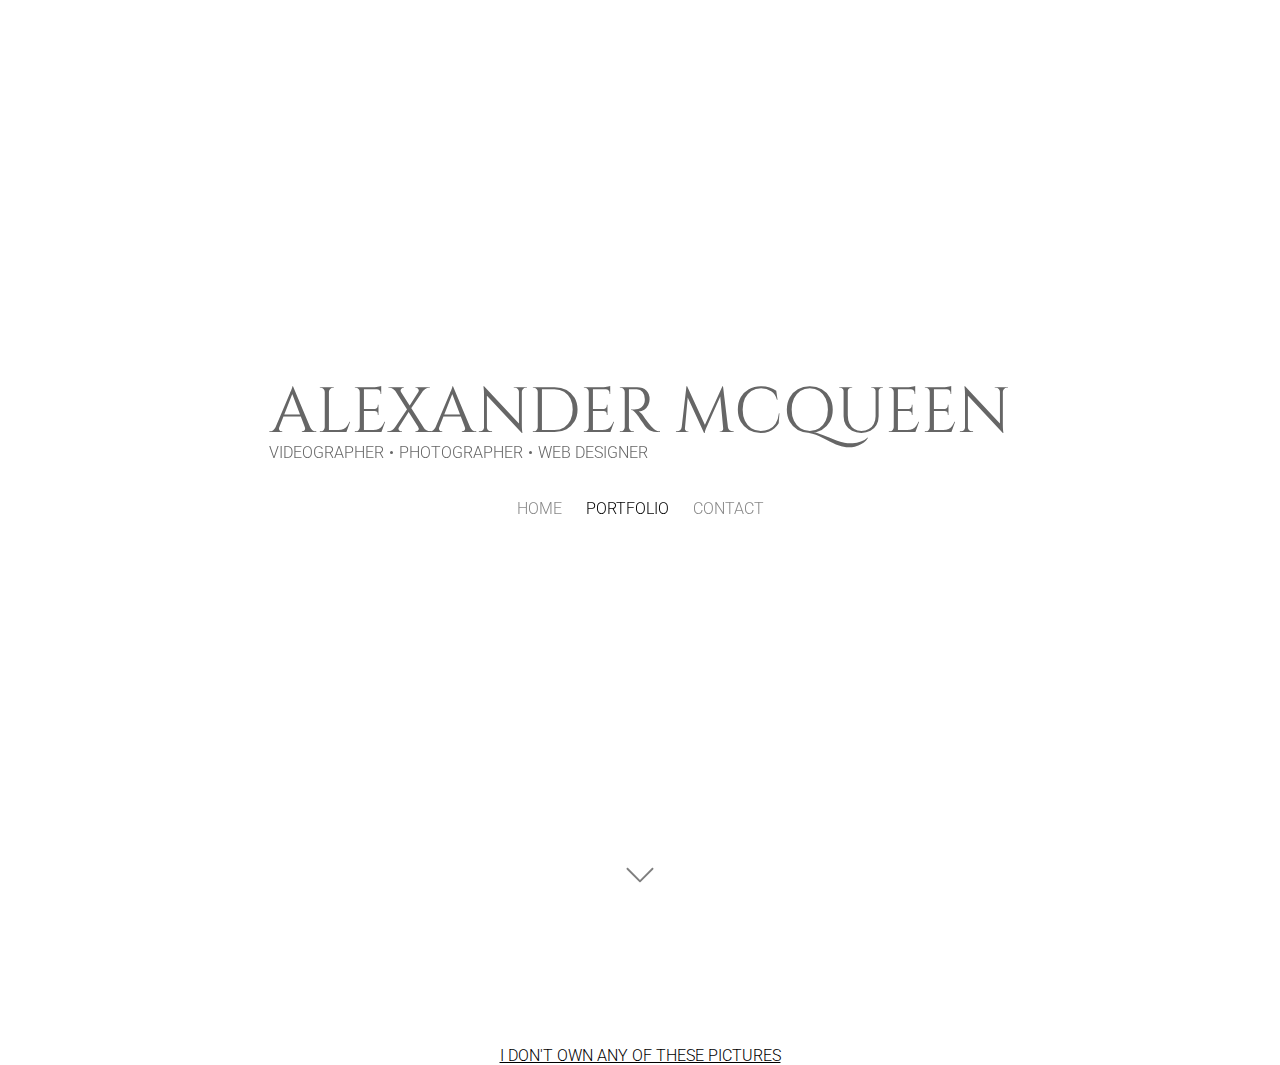
==== portfolio.html @ d7dfe65b "portfolio" ====
<!DOCTYPE html>
<html lang="en">
<head>
    <meta charset="UTF-8">
    <meta name="viewport" content="width=device-width, initial-scale=1.0">
    <meta http-equiv="X-UA-Compatible" content="ie=edge">
    <link href="https://fonts.googleapis.com/css?family=Roboto:100,300,400" rel="stylesheet">
    <link href="https://fonts.googleapis.com/css?family=Cinzel" rel="stylesheet">
    <link rel="shortcut icon" type="image/png" href="img/favicon-64-black.png"/>
    <link rel="stylesheet" href="css/reset.css"/>
    <link rel="stylesheet" href="css/aos.css"/>
    <link rel="stylesheet" href="css/viewer.min.css"/>
    <link rel="stylesheet" href="css/style.css"/>
    <link rel="stylesheet" href="css/portfolio.css"/>
    <link rel="stylesheet" href="css/mediaqueries.css"/>
    <title>Alexander McQueen</title>
</head>
<body>
    <div class="scroll-down" data-aos-once="true" data-aos="fade-zoom-in" data-aos-easing="ease-in-back" data-aos-delay="200" data-aos-offset="0">
        <img src="img/down-arrow.svg"/>
    </div>

    <header class="header" data-aos-once="true" data-aos="fade-zoom-in" data-aos-easing="ease-in-back" data-aos-delay="200" data-aos-offset="0">
        <div class="header-content">
            <div class="title">
                <h1 class="main-title">ALEXANDER MCQUEEN</h1>
                <h4 class="sub-title">VIDEOGRAPHER<span class="ecommercial"></span>PHOTOGRAPHER<span class="ecommercial"></span>WEB DESIGNER</h4>
            </div>
            <nav class="nav">
                <ul>
                    <li><a href="index.html">HOME</a>
                        <div class="bottom-border"></div>
                    </li>
                    <li class="active"><a href="portfolio.html">PORTFOLIO</a>
                        <div class="bottom-border"></div>
                    </li>
                    <li><a href="mailto:jvitoroc17@gmail.com">CONTACT</a>
                        <div class="bottom-border"></div>
                    </li>
                </ul>
            </nav>
        </div>
    </header>

    <main class="main">
        <div class="gallery" data-aos="fade-up" data-aos-offset="180" data-aos-delay="70" data-aos-duration="500">
            <div class="gallery-item">
                <img src="https://images.pexels.com/photos/147238/pexels-photo-147238.jpeg?auto=compress&cs=tinysrgb&dpr=2&w=200&h=1000">
            </div>
            <div class="gallery-item">
                <img src="https://images.pexels.com/photos/859892/pexels-photo-859892.jpeg?auto=compress&cs=tinysrgb&dpr=2&w=200&h=1000">
            </div>
            <div class="gallery-item">
                <img src="https://images.pexels.com/photos/936102/pexels-photo-936102.jpeg?auto=compress&cs=tinysrgb&dpr=2&w=200&h=1000">
            </div>
            <div class="gallery-item">
                <img src="https://images.pexels.com/photos/1143793/pexels-photo-1143793.jpeg?auto=compress&cs=tinysrgb&dpr=2&w=200&h=1000">
            </div>
            <div class="gallery-item">
                <img src="https://images.pexels.com/photos/428430/pexels-photo-428430.jpeg?auto=compress&cs=tinysrgb&dpr=2&w=200&h=1000">
            </div>
            <div class="gallery-item">
                <img src="https://images.pexels.com/photos/1142987/pexels-photo-1142987.jpeg?auto=compress&cs=tinysrgb&dpr=2&w=200&h=1000">
            </div>
            <div class="gallery-item">
                <img src="https://images.pexels.com/photos/1148181/pexels-photo-1148181.jpeg?auto=compress&cs=tinysrgb&dpr=2&w=200&h=1000">
            </div>
            <div class="gallery-item">
                <img src="https://images.pexels.com/photos/1131293/pexels-photo-1131293.jpeg?auto=compress&cs=tinysrgb&dpr=2&w=200&h=1000">
            </div>
            <div class="gallery-item">
                <img src="https://images.pexels.com/photos/1137340/pexels-photo-1137340.jpeg?auto=compress&cs=tinysrgb&dpr=2&w=200&h=1000">
            </div>
        </div>
    </main>

    <footer class="footer">
        <h5><a href="https://www.pexels.com/">I DON'T OWN ANY OF THESE PICTURES</a></h5>
    </footer>
    <script
  src="https://code.jquery.com/jquery-1.12.4.min.js"
  integrity="sha256-ZosEbRLbNQzLpnKIkEdrPv7lOy9C27hHQ+Xp8a4MxAQ="
  crossorigin="anonymous"></script>
  <script src="js/viewer.min.js"></script>
  <script src="js/aos.js"></script>
  <script src="js/script.js"></script>
  <script src="js/mansory.js"></script>
  <script src="js/imagesLoaded.js"></script>
  <script src="js/portfolio.js"></script>
</body>
</html>
---- css/viewer.min.css ----
/*!
 * Viewer.js v1.0.0-rc.1
 * https://github.com/fengyuanchen/viewerjs
 *
 * Copyright (c) 2015-2018 Chen Fengyuan
 * Released under the MIT license
 *
 * Date: 2018-03-13T14:06:18.936Z
 */.viewer-close:before,.viewer-flip-horizontal:before,.viewer-flip-vertical:before,.viewer-fullscreen-exit:before,.viewer-fullscreen:before,.viewer-next:before,.viewer-one-to-one:before,.viewer-play:before,.viewer-prev:before,.viewer-reset:before,.viewer-rotate-left:before,.viewer-rotate-right:before,.viewer-zoom-in:before,.viewer-zoom-out:before{background-image:url("[data-uri]");background-repeat:no-repeat;color:transparent;display:block;font-size:0;height:20px;line-height:0;width:20px}.viewer-zoom-in:before{background-position:0 0;content:"Zoom In"}.viewer-zoom-out:before{background-position:-20px 0;content:"Zoom Out"}.viewer-one-to-one:before{background-position:-40px 0;content:"One to One"}.viewer-reset:before{background-position:-60px 0;content:"Reset"}.viewer-prev:before{background-position:-80px 0;content:"Previous"}.viewer-play:before{background-position:-100px 0;content:"Play"}.viewer-next:before{background-position:-120px 0;content:"Next"}.viewer-rotate-left:before{background-position:-140px 0;content:"Rotate Left"}.viewer-rotate-right:before{background-position:-160px 0;content:"Rotate Right"}.viewer-flip-horizontal:before{background-position:-180px 0;content:"Flip Horizontal"}.viewer-flip-vertical:before{background-position:-200px 0;content:"Flip Vertical"}.viewer-fullscreen:before{background-position:-220px 0;content:"Enter Full Screen"}.viewer-fullscreen-exit:before{background-position:-240px 0;content:"Exit Full Screen"}.viewer-close:before{background-position:-260px 0;content:"Close"}.viewer-container{bottom:0;direction:ltr;font-size:0;left:0;line-height:0;overflow:hidden;position:absolute;right:0;-webkit-tap-highlight-color:transparent;top:0;-webkit-touch-callout:none;-ms-touch-action:none;touch-action:none;-webkit-user-select:none;-moz-user-select:none;-ms-user-select:none;user-select:none}.viewer-container::-moz-selection,.viewer-container ::-moz-selection{background-color:transparent}.viewer-container::selection,.viewer-container ::selection{background-color:transparent}.viewer-container img{display:block;height:auto;max-height:none!important;max-width:none!important;min-height:0!important;min-width:0!important;width:100%}.viewer-canvas{bottom:0;left:0;overflow:hidden;position:absolute;right:0;top:0}.viewer-canvas>img{height:auto;margin:15px auto;max-width:90%!important;width:auto}.viewer-footer{bottom:0;left:0;overflow:hidden;position:absolute;right:0;text-align:center}.viewer-navbar{background-color:rgba(0,0,0,.5);overflow:hidden}.viewer-list{box-sizing:content-box;height:50px;margin:0;overflow:hidden;padding:1px 0}.viewer-list>li{color:transparent;cursor:pointer;float:left;font-size:0;height:50px;line-height:0;opacity:.5;overflow:hidden;transition:opacity .15s;width:30px}.viewer-list>li:hover{opacity:.75}.viewer-list>li+li{margin-left:1px}.viewer-list>.viewer-loading{position:relative}.viewer-list>.viewer-loading:after{border-width:2px;height:20px;margin-left:-10px;margin-top:-10px;width:20px}.viewer-list>.viewer-active,.viewer-list>.viewer-active:hover{opacity:1}.viewer-player{background-color:#000;bottom:0;cursor:none;display:none;right:0}.viewer-player,.viewer-player>img{left:0;position:absolute;top:0}.viewer-toolbar ul{display:inline-block;margin:0 auto 5px;overflow:hidden;padding:3px 0}.viewer-toolbar li{background-color:rgba(0,0,0,.5);border-radius:50%;cursor:pointer;float:left;height:24px;overflow:hidden;transition:background-color .15s;width:24px}.viewer-toolbar li:hover{background-color:rgba(0,0,0,.8)}.viewer-toolbar li:before{margin:2px}.viewer-toolbar li+li{margin-left:1px}.viewer-toolbar .viewer-small{height:18px;margin-bottom:3px;margin-top:3px;width:18px}.viewer-toolbar .viewer-small:before{margin:-1px}.viewer-toolbar .viewer-large{height:30px;margin-bottom:-3px;margin-top:-3px;width:30px}.viewer-toolbar .viewer-large:before{margin:5px}.viewer-tooltip{background-color:rgba(0,0,0,.8);border-radius:10px;color:#fff;display:none;font-size:12px;height:20px;left:50%;line-height:20px;margin-left:-25px;margin-top:-10px;position:absolute;text-align:center;top:50%;width:50px}.viewer-title{color:#ccc;display:inline-block;font-size:12px;line-height:1;margin:0 5% 5px;max-width:90%;opacity:.8;overflow:hidden;text-overflow:ellipsis;transition:opacity .15s;white-space:nowrap}.viewer-title:hover{opacity:1}.viewer-button{background-color:rgba(0,0,0,.5);border-radius:50%;cursor:pointer;height:80px;overflow:hidden;position:absolute;right:-40px;top:-40px;transition:background-color .15s;width:80px}.viewer-button:focus,.viewer-button:hover{background-color:rgba(0,0,0,.8)}.viewer-button:before{bottom:15px;left:15px;position:absolute}.viewer-fixed{position:fixed}.viewer-open{overflow:hidden}.viewer-show{display:block}.viewer-hide{display:none}.viewer-backdrop{background-color:rgba(0,0,0,.5)}.viewer-invisible{visibility:hidden}.viewer-move{cursor:move;cursor:-webkit-grab;cursor:grab}.viewer-fade{opacity:0}.viewer-in{opacity:1}.viewer-transition{transition:all .3s}@-webkit-keyframes a{0%{-webkit-transform:rotate(0deg);transform:rotate(0deg)}to{-webkit-transform:rotate(1turn);transform:rotate(1turn)}}@keyframes a{0%{-webkit-transform:rotate(0deg);transform:rotate(0deg)}to{-webkit-transform:rotate(1turn);transform:rotate(1turn)}}.viewer-loading:after{-webkit-animation:a 1s linear infinite;animation:a 1s linear infinite;border:4px solid hsla(0,0%,100%,.1);border-left-color:hsla(0,0%,100%,.5);border-radius:50%;content:"";display:inline-block;height:40px;left:50%;margin-left:-20px;margin-top:-20px;position:absolute;top:50%;width:40px;z-index:1}@media (max-width:767px){.viewer-hide-xs-down{display:none}}@media (max-width:991px){.viewer-hide-sm-down{display:none}}@media (max-width:1199px){.viewer-hide-md-down{display:none}}
---- css/style.css ----
a{
    color: black;
}

html, body{
    height: 100%;
}
.header{
    margin: 0 auto;
    height: 100%;
    display: table;
    width: 850px;
}
.header-content{
    display: table-cell;
    vertical-align: middle;
}
*{
    box-sizing: border-box;
}
.nav{
    font-family: "Roboto";
    font-weight: 300;
    text-align: center;
    width: 100%;
}
.nav ul{
    margin: 0 auto;
}
.nav ul li:hover a{
    color: #fff !important;
}
.nav ul li{
    display: inline-block;
    position: relative;
    overflow: hidden;
}
.nav ul li:after{
    position: absolute;
    top: 50%;
    left: 50%;
    border-radius: 50%;
    content: "";
    width: 0px;
    height: 0px;
    transition: 0.2s;
    z-index: -1;
    background: #333;
}
.nav ul li:hover:after{
    width: 90%;
    height: 80px;
    top: calc(50% - 40px);
    left: calc(50% - 45%);
}
.nav ul li.active a{
    color: #000;
}
.nav ul li a{
    display: block;
    padding: 10px;
    transition: 0.2s;
    text-decoration: none;
    color: #888;
}
h1.main-title{
    font-family: "Cinzel";
    text-align: center;
    color: #666;
    font-weight: 100;
    font-size: 4em;
    margin-top: 10px;
}
h4.sub-title{
    font-family: "Roboto";
    color: #666;
    font-weight: 300;
    margin-bottom: 30px;
    margin-left: 54px;
    font-size: 1em;
}
.sub-header{
    text-align: center;
    margin-top: 10px;
}
.ecommercial{
    width: 3px;
    height: 3px;
    background: #666;
    display: inline-block;
    margin: 4px 6px;
    border-radius: 50%;
}

.footer{
    margin-top: 100px;
    margin-bottom: 20px;
    text-align: center;
    font-family: "Roboto";
    font-weight: 300;
    width: 100%;
}

.scroll-down{
    position: fixed;
    bottom: 10px;
    left: 0;
    width: 100%;
    height: 30px;
    opacity: 1;
    transition: 0.2s;
}

.scroll-down img{
    width: 100%;
    height: 100%;
    opacity: 0.5;
    display: block;
    animation-name: blink;
    animation-duration: 0.5s;
    animation-iteration-count: infinite;
    animation-direction: alternate;
    animation-timing-function: ease-in;
}

.scroll-down.unactive{
    opacity: 0 !important;
}

.main{
    width: 850px;
    margin: 0 auto;
}

@keyframes blink{
    from{opacity: 0.5}
    to{opacity: 1}
}

@media screen and (max-width: 850px){
    .header{
        width: 500px;
    }
    h1.main-title{
        word-wrap: break-word;
    }
    h4.sub-title{
        margin-top: 7px;
        margin-left: 0;
        text-align: center;
    }
}

@media screen and (max-width: 500px){
    .header{
        width: 320px;
    }
    body{
        font-size: 12px;
    }
    h4.sub-title{
        margin-top: 7px;
        font-size: 1.2em;
    }
    .nav{
        font-size: 15px;
    }
}
---- css/portfolio.css ----
.gallery{
    width: 800px;
    margin: 0 auto;
}

.gallery:after{
    content: "";
    clear: both;
}

.gallery-item{
    width: 25%;
    float: left;
}

.gallery-item img{
    width: 100%;
    display: block;
}

@media screen and (max-width: 850px){
    .main{
        width: 600px;
    }
    .gallery{
        width: 550px;
    }
    .gallery-item{
        width: 50%;
    }
}

@media screen and (max-width: 590px){
    .main{
        width: 450px;
    }
    .gallery{
        width: 400px;
    }
}

@media screen and (max-width: 470px){
    .main{
        width: 350px;
    }
    .gallery{
        width: 300px;
    }
}
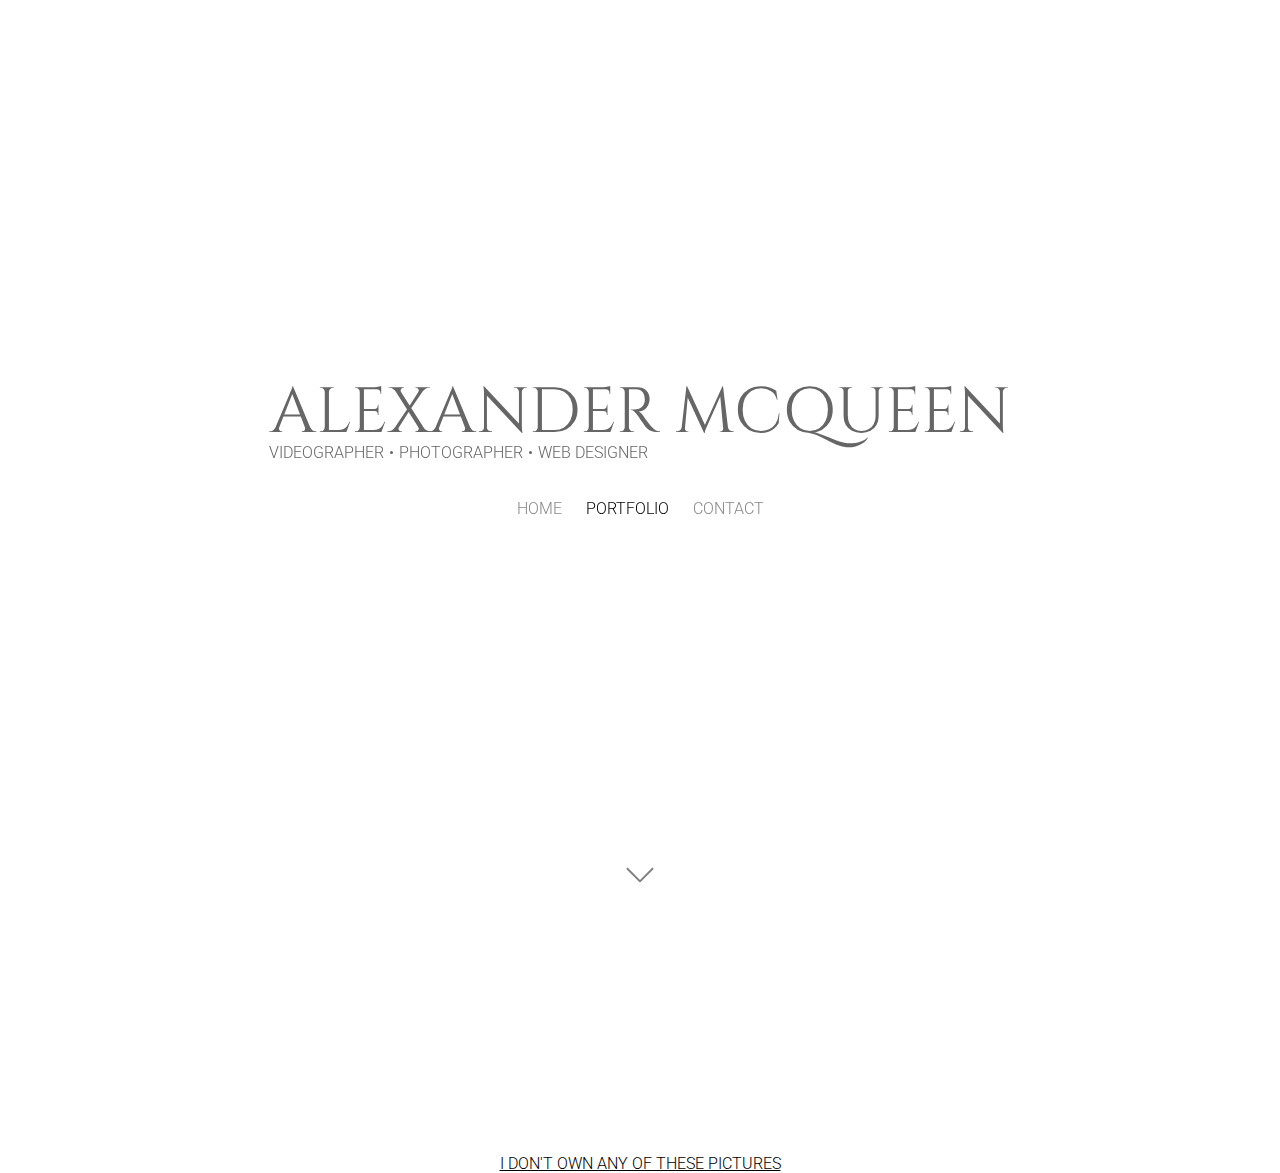
==== commit ed72f780: "more photos" ====
--- a/portfolio.html
+++ b/portfolio.html
@@ -71,6 +71,44 @@
             <div class="gallery-item">
                 <img src="https://images.pexels.com/photos/1137340/pexels-photo-1137340.jpeg?auto=compress&cs=tinysrgb&dpr=2&w=200&h=1000">
             </div>
+            <div class="gallery-item">
+                <img src="https://images.pexels.com/photos/377945/pexels-photo-377945.jpeg?auto=compress&cs=tinysrgb&dpr=2&w=200&h=1000">
+            </div>
+            <div class="gallery-item">
+                <img src="https://images.pexels.com/photos/1149405/pexels-photo-1149405.jpeg?auto=compress&cs=tinysrgb&dpr=2&w=200&h=1000">
+            </div>
+            <div class="gallery-item">
+                <img src="https://images.pexels.com/photos/842948/pexels-photo-842948.jpeg?auto=compress&cs=tinysrgb&dpr=2&w=200&h=1000">
+            </div>
+            <div class="gallery-item">
+                <img src="https://images.pexels.com/photos/1143416/pexels-photo-1143416.jpeg?auto=compress&cs=tinysrgb&dpr=2&w=200&h=1000">
+            </div>
+
+            <div class="gallery-item">
+                <img src="https://images.pexels.com/photos/847402/pexels-photo-847402.jpeg?auto=compress&cs=tinysrgb&dpr=2&w=200&h=1000">
+            </div>
+            <div class="gallery-item">
+                <img src="https://images.pexels.com/photos/346895/pexels-photo-346895.jpeg?auto=compress&cs=tinysrgb&dpr=2&w=200&h=1000">
+            </div>
+            <div class="gallery-item">
+                <img src="https://images.pexels.com/photos/1143006/pexels-photo-1143006.jpeg?auto=compress&cs=tinysrgb&dpr=2&w=200&h=1000">
+            </div>
+            <div class="gallery-item">
+                <img src="https://images.pexels.com/photos/917494/pexels-photo-917494.jpeg?auto=compress&cs=tinysrgb&dpr=2&w=200&h=1000">
+            </div>
+            <div class="gallery-item">
+                <img src="https://images.pexels.com/photos/919604/pexels-photo-919604.jpeg?auto=compress&cs=tinysrgb&dpr=2&w=200&h=1000">
+            </div>
+            <div class="gallery-item">
+                <img src="https://images.pexels.com/photos/735839/pexels-photo-735839.jpeg?auto=compress&cs=tinysrgb&dpr=2&w=200&h=1000">
+            </div>
+            <div class="gallery-item">
+                <img src="https://images.pexels.com/photos/378152/pexels-photo-378152.jpeg?auto=compress&cs=tinysrgb&dpr=2&w=200&h=1000">
+            </div>
+            <div class="gallery-item">
+                <img src="https://images.pexels.com/photos/364721/pexels-photo-364721.jpeg?auto=compress&cs=tinysrgb&dpr=2&w=200&h=1000">
+            </div>
+            
         </div>
     </main>
 
--- a/css/portfolio.css
+++ b/css/portfolio.css
@@ -11,6 +11,7 @@
 .gallery-item{
     width: 25%;
     float: left;
+    padding: 5px;
 }
 
 .gallery-item img{
